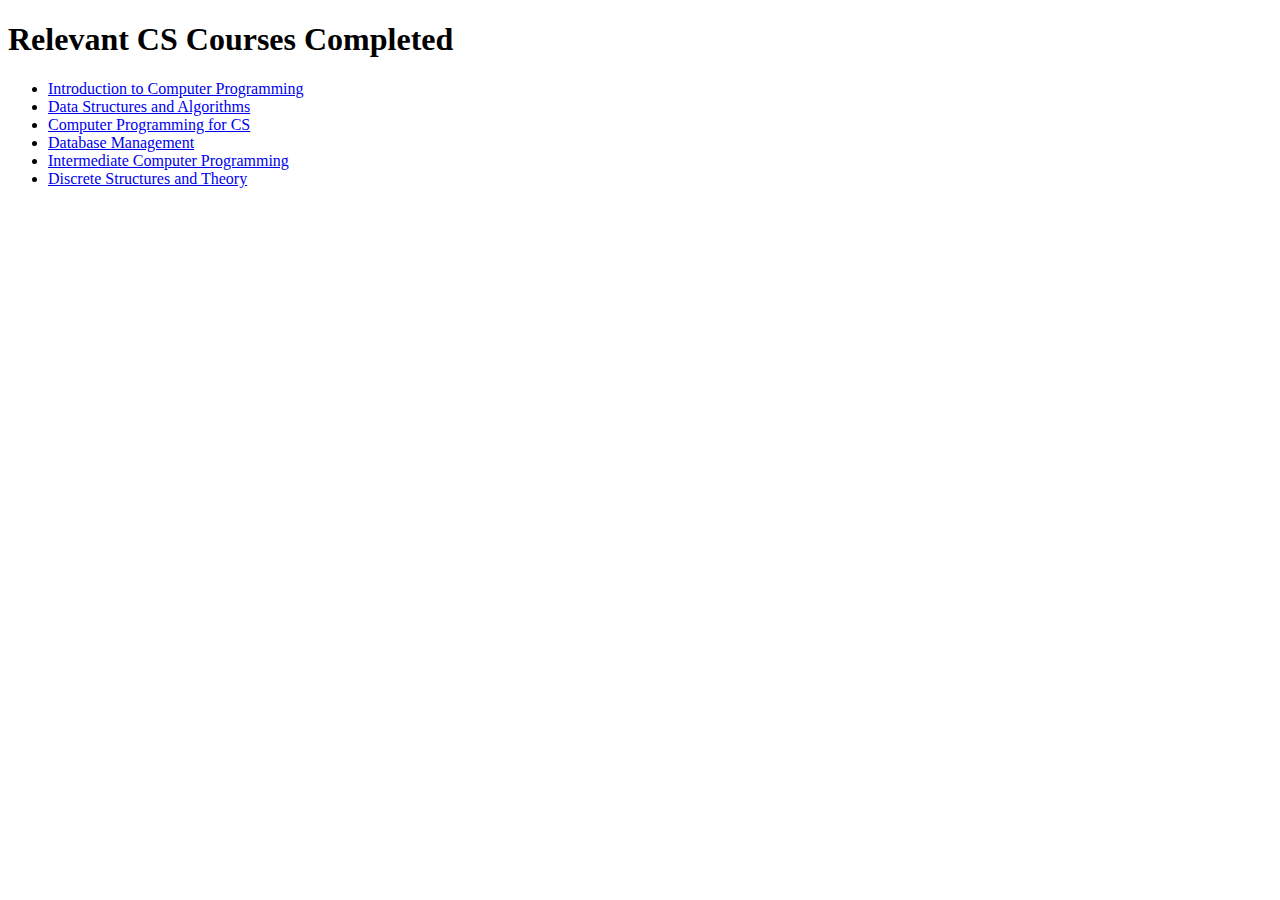
==== cs_coursework.html @ c0f45f8d "added cs coursework page" ====
<!DOCTYPE html>
<html lang="en">
<head>
    <meta charset="UTF-8">
    <meta name="viewport" content="width=device-width, initial-scale=1.0">
    <title>CS Coursework</title>
</head>
<body>
    <h1>Relevant CS Courses Completed</h1>
    <ul>
        <li><a href="https://www.ashesi.edu.gh/about/7-academics/computer-science18/43-computer-science-course-descriptions.html#Programming%20I">Introduction to Computer Programming</a></li>
        <li><a href="https://www.ashesi.edu.gh/about/7-academics/computer-science18/43-computer-science-course-descriptions.html#Data%20Structures%20&%20Algorithms">Data Structures and Algorithms</a></li>
        <li><a href="https://www.ashesi.edu.gh/about/7-academics/computer-science18/43-computer-science-course-descriptions.html#Programming%20II">Computer Programming for CS</a></li>
        <li><a href="https://www.ashesi.edu.gh/about/7-academics/computer-science18/43-computer-science-course-descriptions.html#Database%20Management">Database Management</a></li>
        <li><a href="https://www.ashesi.edu.gh/about/7-academics/computer-science18/43-computer-science-course-descriptions.html#Programming%20III">Intermediate Computer Programming</a></li>
        <li><a href="https://www.ashesi.edu.gh/about/7-academics/computer-science18/43-computer-science-course-descriptions.html#Discrete%20Structures%20&%20Theory">Discrete Structures and Theory</a></li>
    </ul>
</body>
</html>
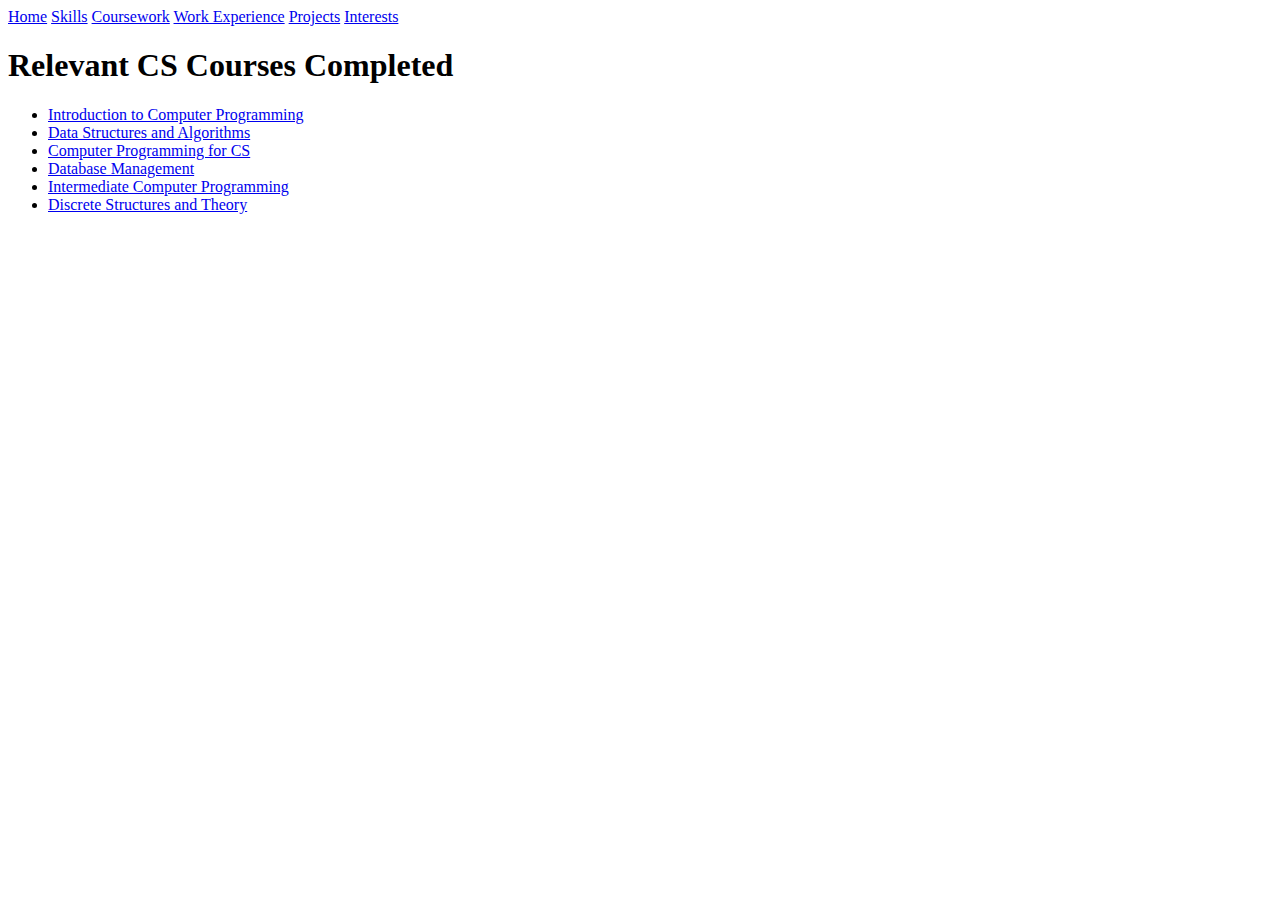
==== commit ff7e212b: "added navigation to pages" ====
--- a/cs_coursework.html
+++ b/cs_coursework.html
@@ -6,6 +6,14 @@
     <title>CS Coursework</title>
 </head>
 <body>
+    <header>
+        <a href="index.html">Home</a>
+        <a href="skills.html">Skills</a>
+        <a href="cs_coursework.html">Coursework</a>
+        <a href="work_exp.html">Work Experience</a>
+        <a href="projects.html">Projects</a>
+        <a href="interests.html">Interests</a>
+    </header>
     <h1>Relevant CS Courses Completed</h1>
     <ul>
         <li><a href="https://www.ashesi.edu.gh/about/7-academics/computer-science18/43-computer-science-course-descriptions.html#Programming%20I">Introduction to Computer Programming</a></li>
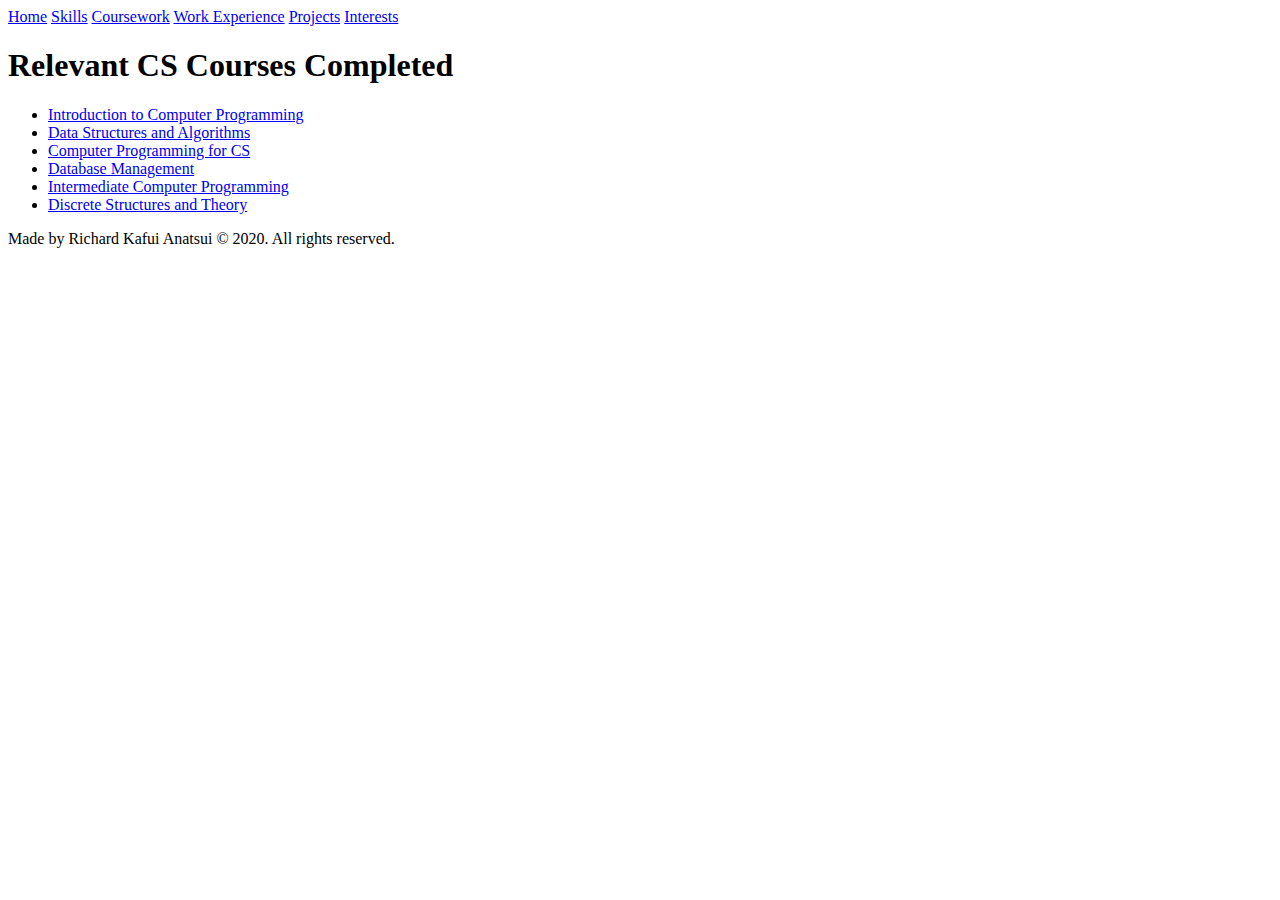
==== commit 4e8482a4: "added footer to all pages" ====
--- a/cs_coursework.html
+++ b/cs_coursework.html
@@ -23,5 +23,13 @@
         <li><a href="https://www.ashesi.edu.gh/about/7-academics/computer-science18/43-computer-science-course-descriptions.html#Programming%20III">Intermediate Computer Programming</a></li>
         <li><a href="https://www.ashesi.edu.gh/about/7-academics/computer-science18/43-computer-science-course-descriptions.html#Discrete%20Structures%20&%20Theory">Discrete Structures and Theory</a></li>
     </ul>
+    <!-- footer -->
+    <footer>
+        
+        <div class="credits">
+            <p>Made by Richard Kafui Anatsui &copy; 2020. All rights reserved.</p>
+        </div>
+    </div>
+</footer>
 </body>
 </html>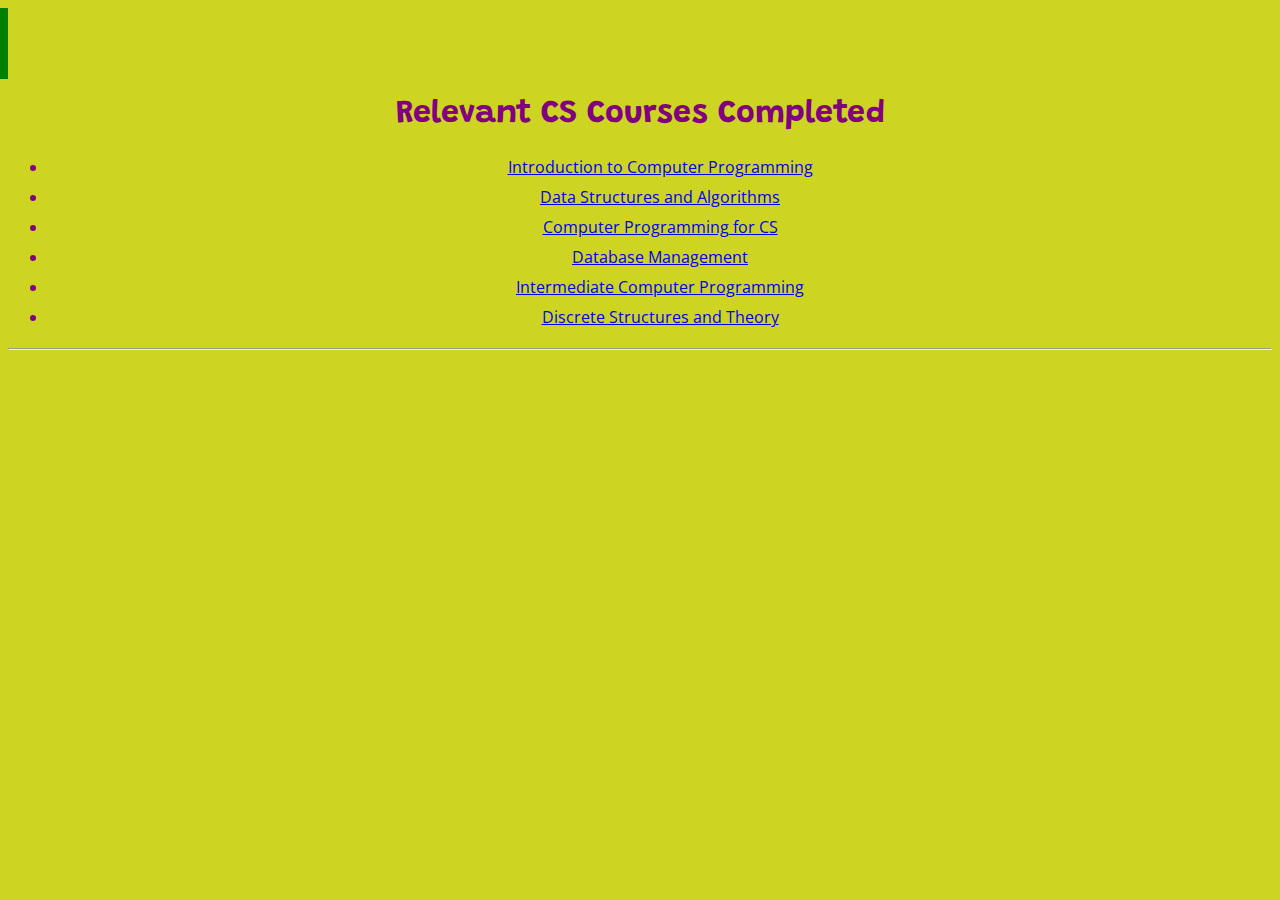
==== commit 24063778: "added styles to navbar,content,footer; added animations; need to fix fallIn animation;" ====
--- a/cs_coursework.html
+++ b/cs_coursework.html
@@ -4,17 +4,21 @@
     <meta charset="UTF-8">
     <meta name="viewport" content="width=device-width, initial-scale=1.0">
     <title>CS Coursework</title>
+    <link rel="stylesheet" href="cs_coursework.css">
+    <link rel="stylesheet" href="projects.css">
+    <link href="https://fonts.googleapis.com/css2?family=Indie+Flower&family=Grandstander:wght@900&family=Open+Sans&display=swap" rel="stylesheet">
 </head>
 <body>
-    <header>
-        <a href="index.html">Home</a>
-        <a href="skills.html">Skills</a>
-        <a href="cs_coursework.html">Coursework</a>
-        <a href="work_exp.html">Work Experience</a>
-        <a href="projects.html">Projects</a>
-        <a href="interests.html">Interests</a>
+    <header class="navbar">
+        <a class="nav_item" href="index.html">Home</a>
+        <a class="nav_item" href="skills.html">Skills</a>
+        <a class="nav_item" id="active_nav" href="cs_coursework.html">Coursework</a>
+        <a class="nav_item" href="work_exp.html">Work Experience</a>
+        <a class="nav_item" href="projects.html">Projects</a>
+        <a class="nav_item" href="interests.html">Interests</a>
     </header>
-    <h1>Relevant CS Courses Completed</h1>
+    <div class="content">
+        <h1>Relevant CS Courses Completed</h1>
     <ul>
         <li><a href="https://www.ashesi.edu.gh/about/7-academics/computer-science18/43-computer-science-course-descriptions.html#Programming%20I">Introduction to Computer Programming</a></li>
         <li><a href="https://www.ashesi.edu.gh/about/7-academics/computer-science18/43-computer-science-course-descriptions.html#Data%20Structures%20&%20Algorithms">Data Structures and Algorithms</a></li>
@@ -23,6 +27,8 @@
         <li><a href="https://www.ashesi.edu.gh/about/7-academics/computer-science18/43-computer-science-course-descriptions.html#Programming%20III">Intermediate Computer Programming</a></li>
         <li><a href="https://www.ashesi.edu.gh/about/7-academics/computer-science18/43-computer-science-course-descriptions.html#Discrete%20Structures%20&%20Theory">Discrete Structures and Theory</a></li>
     </ul>
+    </div>
+    <hr>
     <!-- footer -->
     <footer>
         
--- a/cs_coursework.css
+++ b/cs_coursework.css
@@ -0,0 +1,64 @@
+#active_nav{
+    border: 1px solid red;
+    font-weight: 800;
+}
+.navbar{
+    position: relative;
+    display: flex;
+    align-items: center;
+    justify-content: center;
+    background: green;
+    left: -100%;
+    animation: slideIn 0.5s 0.5s forwards cubic-bezier(.5, .5, .5, 1.5);
+}
+    
+
+.nav_item{
+    margin: 20px;
+    padding: 0 30px;
+    color: white;
+    text-decoration: none;
+    font-family: 'Indie Flower', cursive;
+    font-size: 20px;
+}
+footer{
+    display: flex;
+    align-items: center;
+    justify-content: center;
+    background: green;
+    color: white;
+    opacity: 0;
+    animation: fadeIn 1s linear 1.5s forwards;
+}
+
+body{
+    font-family: 'Open Sans', sans-serif;
+    background: #cdd422;
+    color: purple;
+}
+h1,h2,h3{
+    font-family: 'Grandstander', cursive;
+    top: -100%;
+}
+.content{
+    position: relative;
+    text-align: center;
+    line-height: 30px;
+    top: -100%;
+    /* opacity: 0.75; */
+    animation: fallIn 0.5s linear 1s forwards;
+}
+@keyframes slideIn {
+    from{ left: -100%;}
+    to{ left: 0%;}
+  }
+  
+  @keyframes fallIn {
+    from{ top: -100%;}
+    to{ top: 0%;}
+  }
+  
+  @keyframes fadeIn {
+    from{ opacity: 0;}
+    to{ opacity: 1;}
+  }--- a/projects.css
+++ b/projects.css
@@ -0,0 +1,64 @@
+#active_nav{
+    border: 1px solid red;
+    font-weight: 800;
+}
+.navbar{
+    position: relative;
+    display: flex;
+    align-items: center;
+    justify-content: center;
+    background: green;
+    left: -100%;
+    animation: slideIn 0.5s 0.5s forwards cubic-bezier(.5, .5, .5, 1.5);
+}
+    
+
+.nav_item{
+    margin: 20px;
+    padding: 0 30px;
+    color: white;
+    text-decoration: none;
+    font-family: 'Indie Flower', cursive;
+    font-size: 20px;
+}
+footer{
+    display: flex;
+    align-items: center;
+    justify-content: center;
+    background: green;
+    color: white;
+    opacity: 0;
+    animation: fadeIn 1s linear 1.5s forwards;
+}
+
+body{
+    font-family: 'Open Sans', sans-serif;
+    background: #cdd422;
+    color: purple;
+}
+h1,h2,h3{
+    font-family: 'Grandstander', cursive;
+    top: -100%;
+}
+.content{
+    position: relative;
+    text-align: center;
+    line-height: 30px;
+    top: -100%;
+    /* opacity: 0.75; */
+    animation: fallIn 0.5s linear 1s forwards;
+}
+@keyframes slideIn {
+    from{ left: -100%;}
+    to{ left: 0%;}
+  }
+  
+  @keyframes fallIn {
+    from{ top: -100%;}
+    to{ top: 0%;}
+  }
+  
+  @keyframes fadeIn {
+    from{ opacity: 0;}
+    to{ opacity: 1;}
+  }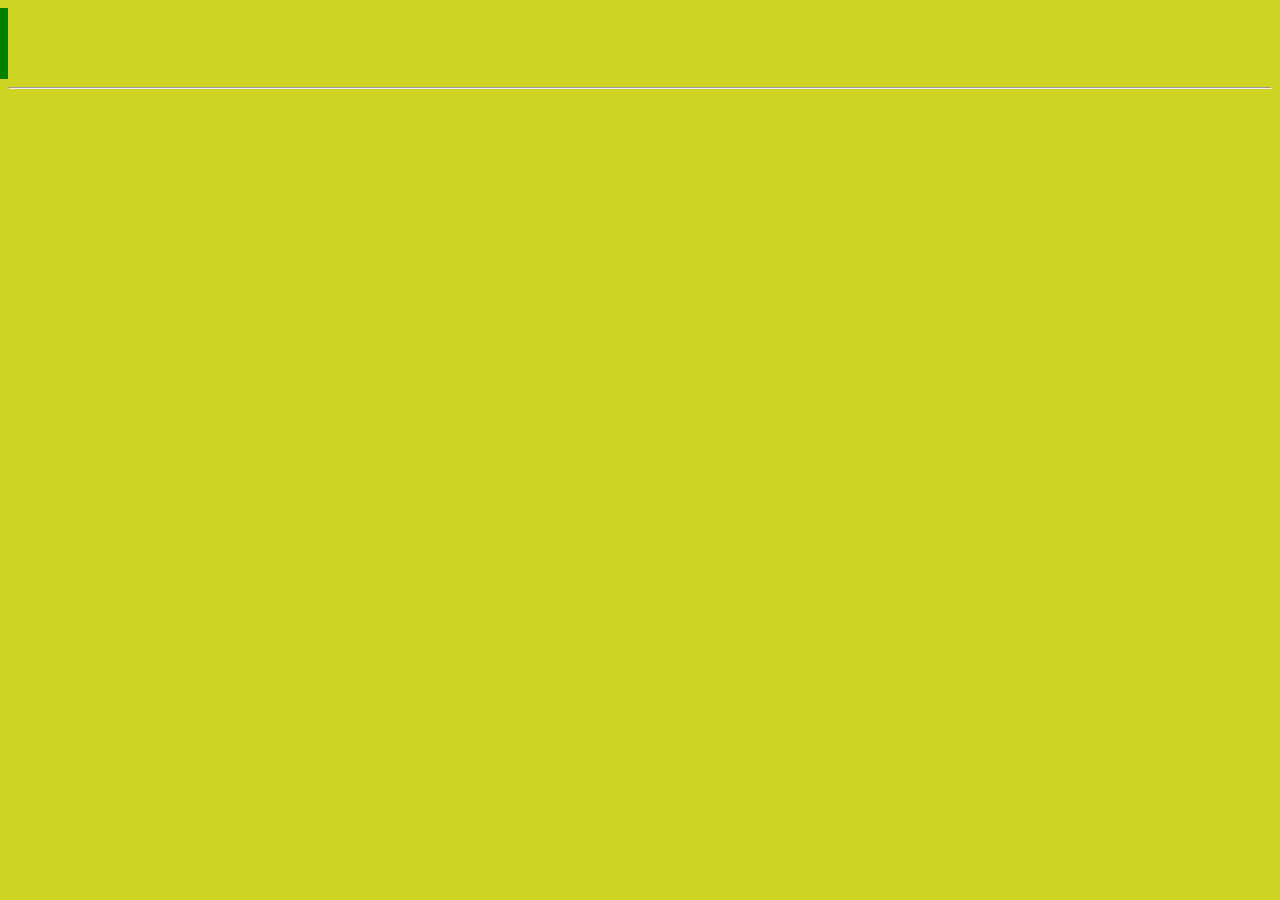
==== commit 3e2e9f0b: "fixed fallIn animation problem" ====
--- a/cs_coursework.html
+++ b/cs_coursework.html
@@ -1,41 +1,40 @@
-<!DOCTYPE html>
-<html lang="en">
-<head>
-    <meta charset="UTF-8">
-    <meta name="viewport" content="width=device-width, initial-scale=1.0">
-    <title>CS Coursework</title>
-    <link rel="stylesheet" href="cs_coursework.css">
-    <link rel="stylesheet" href="projects.css">
-    <link href="https://fonts.googleapis.com/css2?family=Indie+Flower&family=Grandstander:wght@900&family=Open+Sans&display=swap" rel="stylesheet">
-</head>
-<body>
-    <header class="navbar">
-        <a class="nav_item" href="index.html">Home</a>
-        <a class="nav_item" href="skills.html">Skills</a>
-        <a class="nav_item" id="active_nav" href="cs_coursework.html">Coursework</a>
-        <a class="nav_item" href="work_exp.html">Work Experience</a>
-        <a class="nav_item" href="projects.html">Projects</a>
-        <a class="nav_item" href="interests.html">Interests</a>
-    </header>
-    <div class="content">
-        <h1>Relevant CS Courses Completed</h1>
-    <ul>
-        <li><a href="https://www.ashesi.edu.gh/about/7-academics/computer-science18/43-computer-science-course-descriptions.html#Programming%20I">Introduction to Computer Programming</a></li>
-        <li><a href="https://www.ashesi.edu.gh/about/7-academics/computer-science18/43-computer-science-course-descriptions.html#Data%20Structures%20&%20Algorithms">Data Structures and Algorithms</a></li>
-        <li><a href="https://www.ashesi.edu.gh/about/7-academics/computer-science18/43-computer-science-course-descriptions.html#Programming%20II">Computer Programming for CS</a></li>
-        <li><a href="https://www.ashesi.edu.gh/about/7-academics/computer-science18/43-computer-science-course-descriptions.html#Database%20Management">Database Management</a></li>
-        <li><a href="https://www.ashesi.edu.gh/about/7-academics/computer-science18/43-computer-science-course-descriptions.html#Programming%20III">Intermediate Computer Programming</a></li>
-        <li><a href="https://www.ashesi.edu.gh/about/7-academics/computer-science18/43-computer-science-course-descriptions.html#Discrete%20Structures%20&%20Theory">Discrete Structures and Theory</a></li>
-    </ul>
-    </div>
-    <hr>
-    <!-- footer -->
-    <footer>
-        
-        <div class="credits">
-            <p>Made by Richard Kafui Anatsui &copy; 2020. All rights reserved.</p>
-        </div>
-    </div>
-</footer>
-</body>
+<!DOCTYPE html>
+<html lang="en">
+<head>
+    <meta charset="UTF-8">
+    <meta name="viewport" content="width=device-width, initial-scale=1.0">
+    <title>CS Coursework</title>
+    <link rel="stylesheet" href="cs_coursework.css">
+    <link href="https://fonts.googleapis.com/css2?family=Indie+Flower&family=Grandstander:wght@900&family=Open+Sans&display=swap" rel="stylesheet">
+</head>
+<body>
+    <header class="navbar">
+        <a class="nav_item" href="index.html">Home</a>
+        <a class="nav_item" href="skills.html">Skills</a>
+        <a class="nav_item" id="active_nav" href="cs_coursework.html">Coursework</a>
+        <a class="nav_item" href="work_exp.html">Work Experience</a>
+        <a class="nav_item" href="projects.html">Projects</a>
+        <a class="nav_item" href="interests.html">Interests</a>
+    </header>
+    <div class="content">
+        <h1>Relevant CS Courses Completed</h1>
+    <ul>
+        <li><a href="https://www.ashesi.edu.gh/about/7-academics/computer-science18/43-computer-science-course-descriptions.html#Programming%20I">Introduction to Computer Programming</a></li>
+        <li><a href="https://www.ashesi.edu.gh/about/7-academics/computer-science18/43-computer-science-course-descriptions.html#Data%20Structures%20&%20Algorithms">Data Structures and Algorithms</a></li>
+        <li><a href="https://www.ashesi.edu.gh/about/7-academics/computer-science18/43-computer-science-course-descriptions.html#Programming%20II">Computer Programming for CS</a></li>
+        <li><a href="https://www.ashesi.edu.gh/about/7-academics/computer-science18/43-computer-science-course-descriptions.html#Database%20Management">Database Management</a></li>
+        <li><a href="https://www.ashesi.edu.gh/about/7-academics/computer-science18/43-computer-science-course-descriptions.html#Programming%20III">Intermediate Computer Programming</a></li>
+        <li><a href="https://www.ashesi.edu.gh/about/7-academics/computer-science18/43-computer-science-course-descriptions.html#Discrete%20Structures%20&%20Theory">Discrete Structures and Theory</a></li>
+    </ul>
+    </div>
+    <hr>
+    <!-- footer -->
+    <footer>
+        
+        <div class="credits">
+            <p>Made by Richard Kafui Anatsui &copy; 2020. All rights reserved.</p>
+        </div>
+    </div>
+</footer>
+</body>
 </html>--- a/cs_coursework.css
+++ b/cs_coursework.css
@@ -1,64 +1,64 @@
-#active_nav{
-    border: 1px solid red;
-    font-weight: 800;
-}
-.navbar{
-    position: relative;
-    display: flex;
-    align-items: center;
-    justify-content: center;
-    background: green;
-    left: -100%;
-    animation: slideIn 0.5s 0.5s forwards cubic-bezier(.5, .5, .5, 1.5);
-}
-    
-
-.nav_item{
-    margin: 20px;
-    padding: 0 30px;
-    color: white;
-    text-decoration: none;
-    font-family: 'Indie Flower', cursive;
-    font-size: 20px;
-}
-footer{
-    display: flex;
-    align-items: center;
-    justify-content: center;
-    background: green;
-    color: white;
-    opacity: 0;
-    animation: fadeIn 1s linear 1.5s forwards;
-}
-
-body{
-    font-family: 'Open Sans', sans-serif;
-    background: #cdd422;
-    color: purple;
-}
-h1,h2,h3{
-    font-family: 'Grandstander', cursive;
-    top: -100%;
-}
-.content{
-    position: relative;
-    text-align: center;
-    line-height: 30px;
-    top: -100%;
-    /* opacity: 0.75; */
-    animation: fallIn 0.5s linear 1s forwards;
-}
-@keyframes slideIn {
-    from{ left: -100%;}
-    to{ left: 0%;}
-  }
-  
-  @keyframes fallIn {
-    from{ top: -100%;}
-    to{ top: 0%;}
-  }
-  
-  @keyframes fadeIn {
-    from{ opacity: 0;}
-    to{ opacity: 1;}
+#active_nav{
+    border: 1px solid red;
+    font-weight: 800;
+}
+.navbar{
+    position: relative;
+    display: flex;
+    align-items: center;
+    justify-content: center;
+    background: green;
+    left: -100%;
+    animation: slideIn 0.5s 0.5s forwards cubic-bezier(.5, .5, .5, 1.5);
+}
+    
+
+.nav_item{
+    margin: 20px;
+    padding: 0 30px;
+    color: white;
+    text-decoration: none;
+    font-family: 'Indie Flower', cursive;
+    font-size: 20px;
+}
+footer{
+    display: flex;
+    align-items: center;
+    justify-content: center;
+    background: green;
+    color: white;
+    opacity: 0;
+    animation: fadeIn 1s linear 1.5s forwards;
+}
+
+body{
+    font-family: 'Open Sans', sans-serif;
+    background: #cdd422;
+    color: purple;
+}
+h1,h2,h3{
+    font-family: 'Grandstander', cursive;
+    top: -100%;
+}
+.content{
+    position: absolute;
+    text-align: center;
+    line-height: 30px;
+    top: -100%;
+    /* opacity: 0.75; */
+    animation: fallIn 0.5s linear 1s forwards;
+}
+@keyframes slideIn {
+    from{ left: -100%;}
+    to{ left: 0%;}
+  }
+  
+  @keyframes fallIn {
+    from{ top: -100%; position: absolute;}
+    to{ top: 0%; position: relative;}
+  }
+  
+  @keyframes fadeIn {
+    from{ opacity: 0;}
+    to{ opacity: 1;}
   }